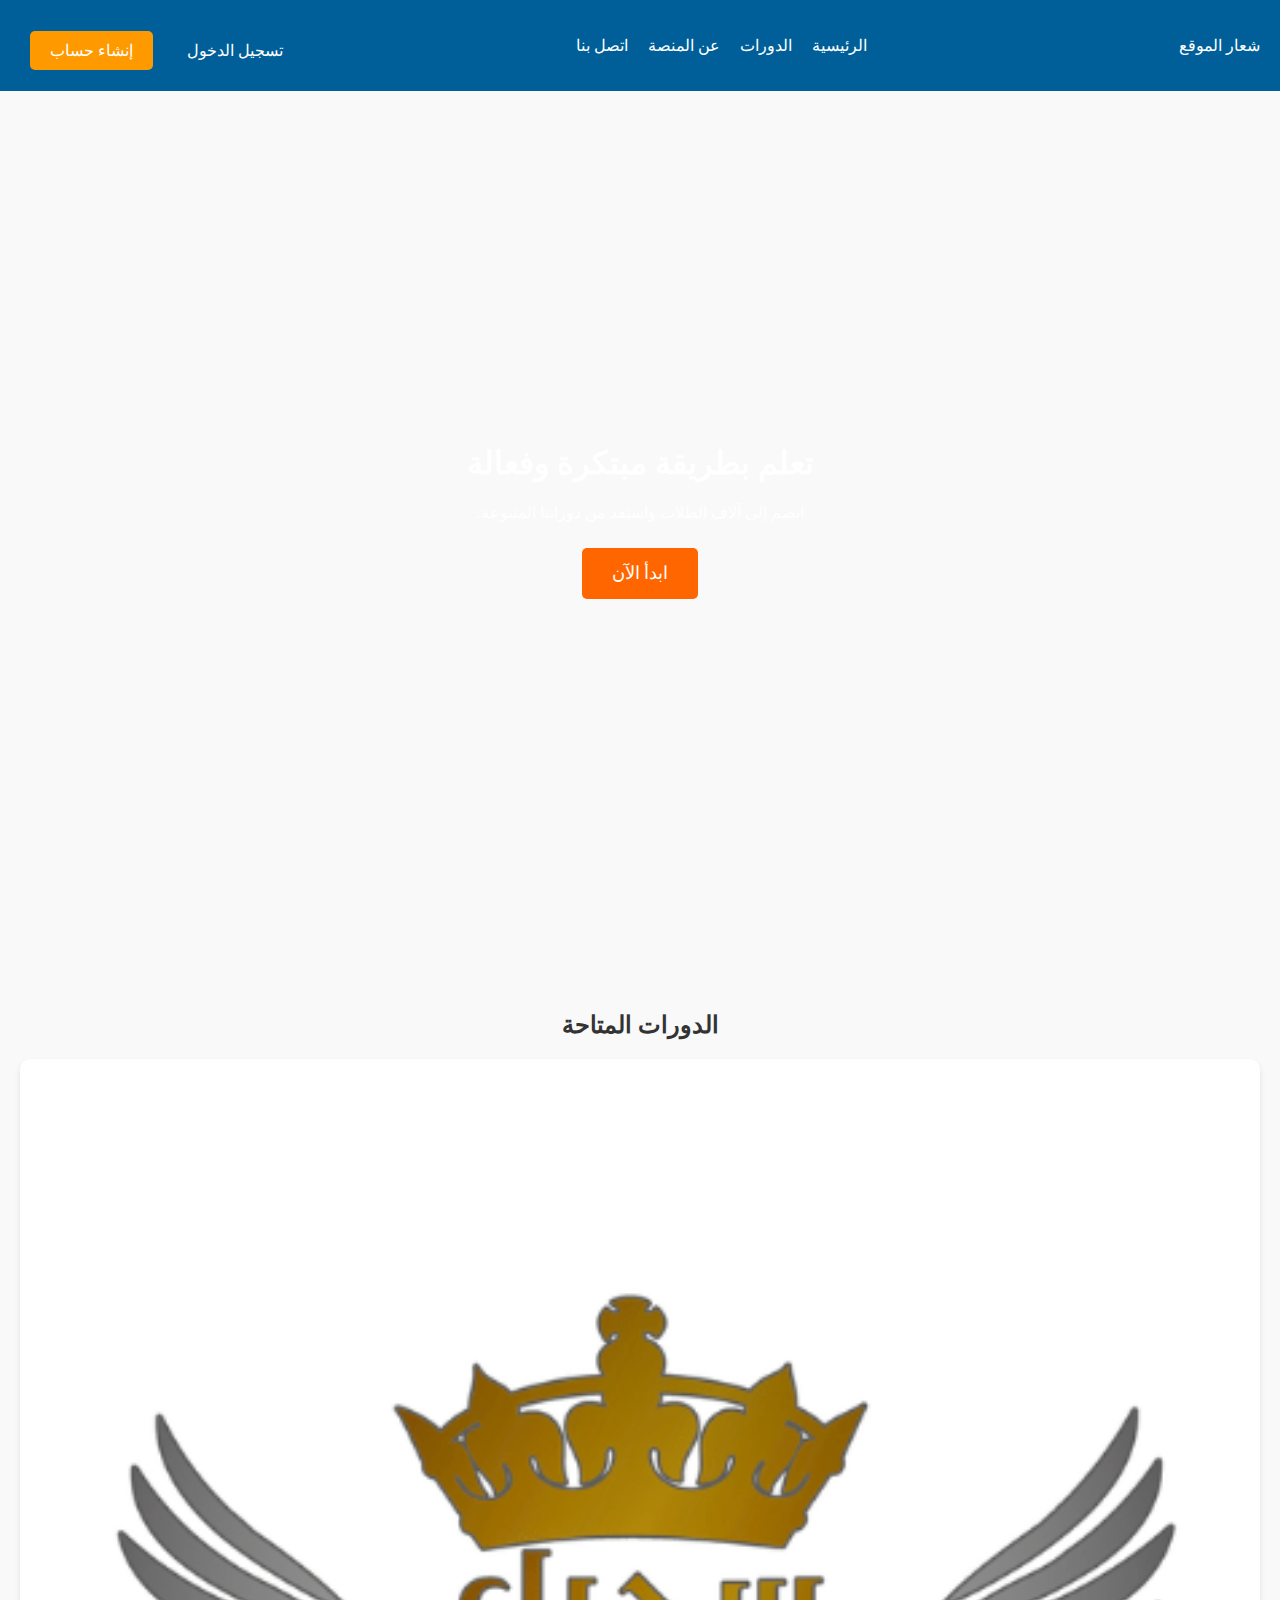
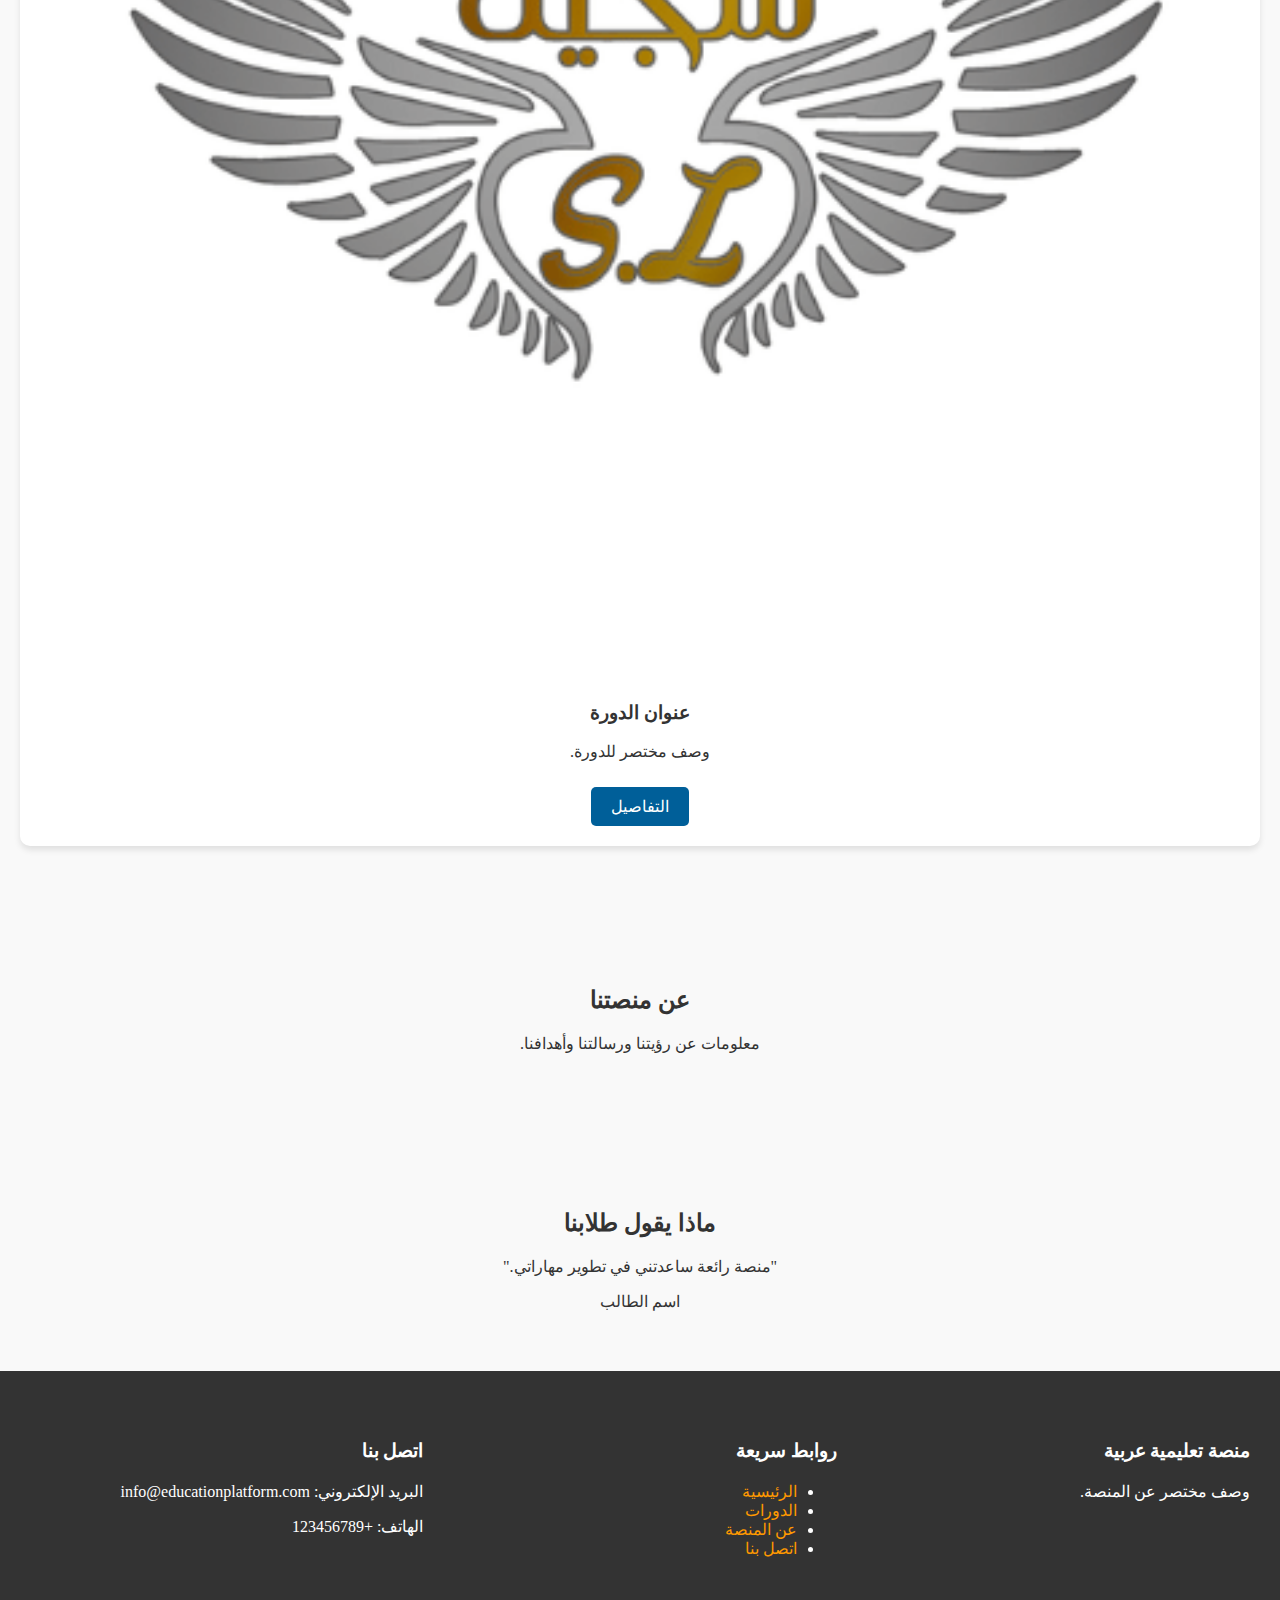
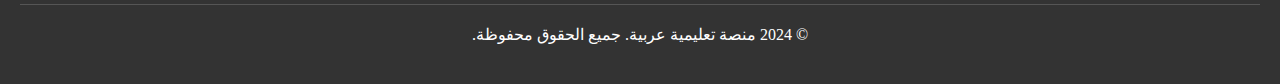
==== index.html @ 67d9465d "feat: adding index.html & build learning web page" ====
<!DOCTYPE html>
<html lang="ar" dir="rtl">
<head>
    <meta charset="UTF-8">
    <meta name="viewport" content="width=device-width, initial-scale=1.0">
    <title>منصة تعليمية عربية</title>
    <link rel="stylesheet" href="css/styles.css">
</head>
<body>
    <header>
        <div class="images/splash_screen.png.png">شعار الموقع</div>
        <nav>
            <ul>
                <li><a href="#home">الرئيسية</a></li>
                <li><a href="#courses">الدورات</a></li>
                <li><a href="#about">عن المنصة</a></li>
                <li><a href="#contact">اتصل بنا</a></li>
            </ul>
        </nav>
        <div class="auth-buttons">
            <a href="#login" class="btn">تسجيل الدخول</a>
            <a href="#signup" class="btn btn-primary">إنشاء حساب</a>
        </div>
    </header>

    <section id="hero">
        <div class="hero-content">
            <h1>تعلم بطريقة مبتكرة وفعالة</h1>
            <p>انضم إلى آلاف الطلاب واستفد من دوراتنا المتنوعة.</p>
            <a href="#courses" class="btn btn-primary">ابدأ الآن</a>
        </div>
    </section>

    <section id="courses">
        <h2>الدورات المتاحة</h2>
        <div class="course-grid">
            <!-- بطاقة دورة -->
            <div class="course-card">
                <img src="images/light_store.png" alt="دورة 1">
                <h3>عنوان الدورة</h3>
                <p>وصف مختصر للدورة.</p>
                <a href="#details" class="btn">التفاصيل</a>
            </div>
            <!-- تكرار البطاقات حسب الحاجة -->
        </div>
    </section>

    <section id="about">
        <h2>عن منصتنا</h2>
        <p>معلومات عن رؤيتنا ورسالتنا وأهدافنا.</p>
    </section>

    <section id="testimonials">
        <h2>ماذا يقول طلابنا</h2>
        <div class="testimonial-slider">
            <!-- شهادة طالب -->
            <div class="testimonial">
                <p>"منصة رائعة ساعدتني في تطوير مهاراتي."</p>
                <span>اسم الطالب</span>
            </div>
            <!-- تكرار الشهادات حسب الحاجة -->
        </div>
    </section>

    <footer>
        <div class="footer-content">
            <div class="footer-section about">
                <h3>منصة تعليمية عربية</h3>
                <p>وصف مختصر عن المنصة.</p>
            </div>
            <div class="footer-section links">
                <h3>روابط سريعة</h3>
                <ul>
                    <li><a href="#home">الرئيسية</a></li>
                    <li><a href="#courses">الدورات</a></li>
                    <li><a href="#about">عن المنصة</a></li>
                    <li><a href="#contact">اتصل بنا</a></li>
                </ul>
            </div>
            <div class="footer-section contact">
                <h3>اتصل بنا</h3>
                <p>البريد الإلكتروني: info@educationplatform.com</p>
                <p>الهاتف: +123456789</p>
                <div class="socials">
                    <a href="#"><i class="fab fa-facebook-f"></i></a>
                    <a href="#"><i class="fab fa-twitter"></i></a>
                    <a href="#"><i class="fab fa-instagram"></i></a>
                </div>
            </div>
        </div>
        <div class="footer-bottom">
            &copy; 2024 منصة تعليمية عربية. جميع الحقوق محفوظة.
        </div>
    </footer>

    <script src="js/scripts.js"></script>
</body>
</html>
---- css/styles.css ----
/* styles.css */

/* إعدادات عامة */
body {
    font-family: 'Arial, sans-serif';
    direction: rtl;
    margin: 0;
    padding: 0;
    background-color: #f9f9f9;
    color: #333;
}

header {
    display: flex;
    justify-content: space-between;
    align-items: center;
    background-color: #005f99;
    padding: 20px;
    color: #fff;
}

header .logo {
    font-size: 1.5em;
    font-weight: bold;
}

nav ul {
    list-style: none;
    display: flex;
    gap: 20px;
}

nav ul li a {
    color: #fff;
    text-decoration: none;
    font-weight: 500;
}

.auth-buttons .btn {
    margin-left: 10px;
    padding: 10px 20px;
    border: none;
    cursor: pointer;
    text-decoration: none;
    border-radius: 5px;
}

.auth-buttons .btn-primary {
    background-color: #ff9900;
    color: #fff;
}

#hero {
    background: url('hero-bg.jpg') no-repeat center center/cover;
    height: 80vh;
    display: flex;
    justify-content: center;
    align-items: center;
    color: #fff;
    text-align: center;
}

#hero .btn-primary {
    background-color: #ff6600;
    padding: 15px 30px;
    font-size: 1.1em;
}

section {
    padding: 60px 20px;
    text-align: center;
}

.course-grid {
    display: grid;
    grid-template-columns: repeat(auto-fit, minmax(250px, 1fr));
    gap: 20px;
}

.course-card {
    background-color: #fff;
    padding: 20px;
    border-radius: 10px;
    box-shadow: 0 4px 6px rgba(0,0,0,0.1);
}

.course-card img {
    width: 100%;
    border-radius: 10px 10px 0 0;
}

.btn {
    display: inline-block;
    margin-top: 10px;
    padding: 10px 20px;
    background-color: #005f99;
    color: #fff;
    text-decoration: none;
    border-radius: 5px;
}

.btn:hover {
    background-color: #004a80;
}

footer {
    background-color: #333;
    color: #fff;
    padding: 40px 20px;
}

.footer-content {
    display: flex;
    flex-wrap: wrap;
    justify-content: space-between;
}

.footer-section {
    flex: 1;
    min-width: 200px;
    margin: 10px;
}

.footer-section h3 {
    margin-bottom: 20px;
}

.footer-section a {
    color: #ff9900;
    text-decoration: none;
}

.footer-section a:hover {
    text-decoration: underline;
}

.footer-bottom {
    text-align: center;
    margin-top: 20px;
    border-top: 1px solid #555;
    padding-top: 20px;
}
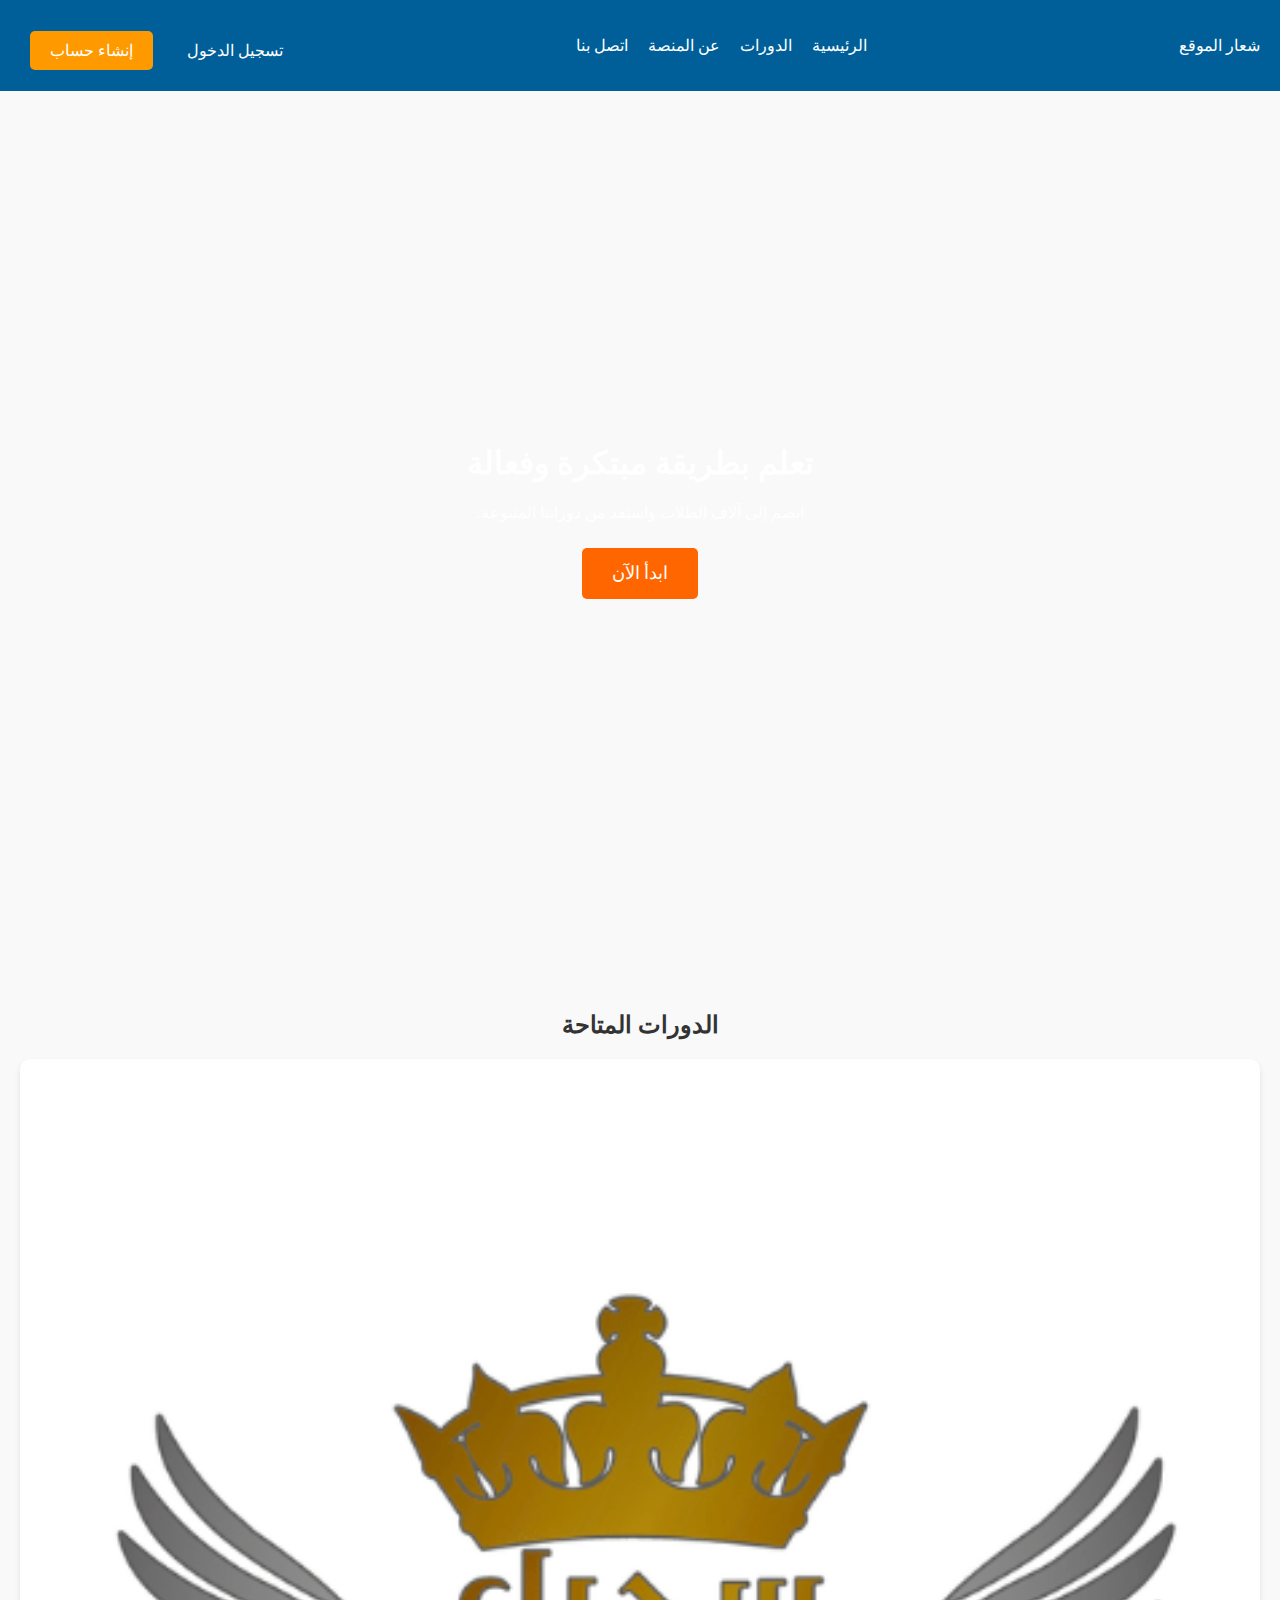
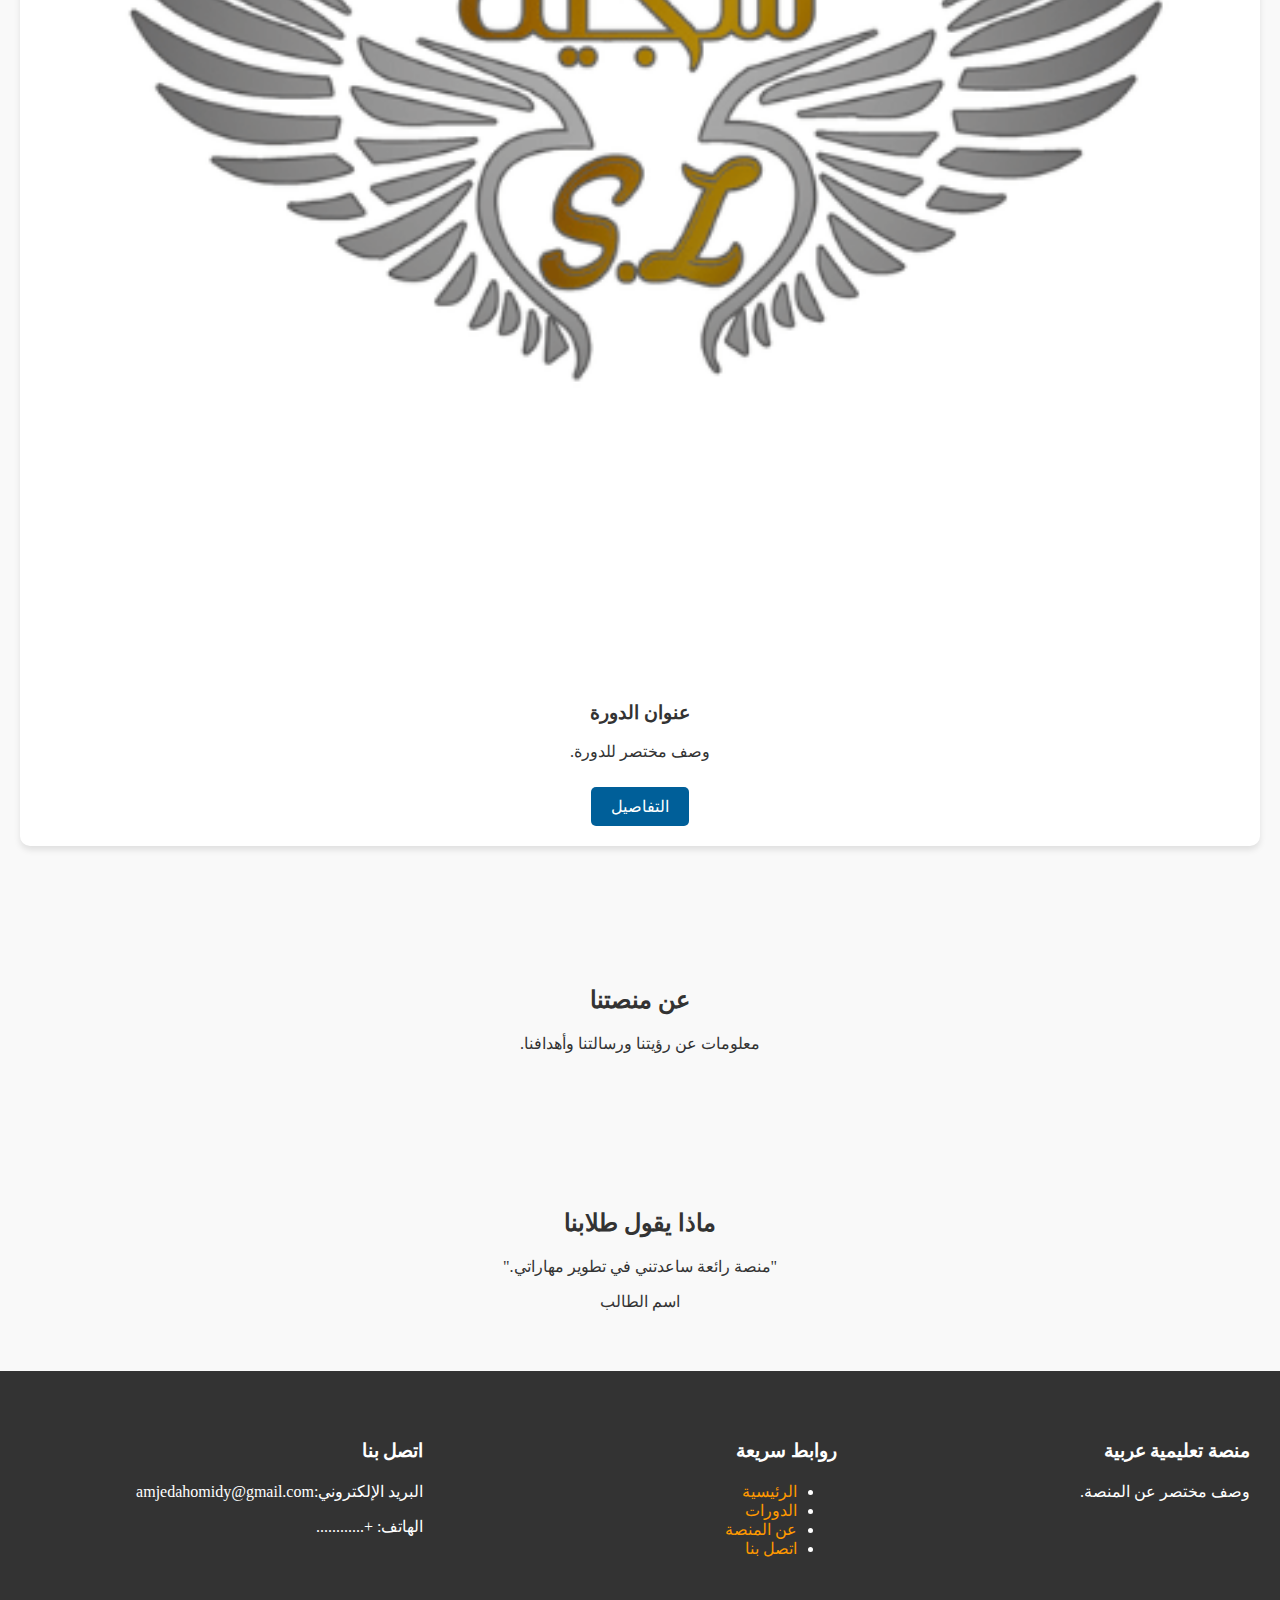
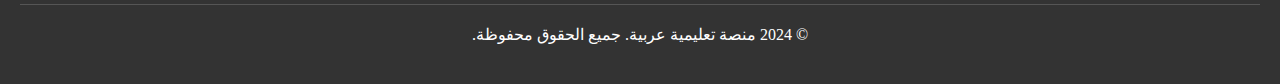
==== commit c7cfb5e5: "feat: about.html with style_about.css here I am using git tool . Thats very great . I like it." ====
--- a/index.html
+++ b/index.html
@@ -5,6 +5,11 @@
     <meta name="viewport" content="width=device-width, initial-scale=1.0">
     <title>منصة تعليمية عربية</title>
     <link rel="stylesheet" href="css/styles.css">
+    <!-- إضافة هذا داخل وسم <head> -->
+<link rel="preconnect" href="https://fonts.googleapis.com">
+<link rel="preconnect" href="https://fonts.gstatic.com" crossorigin>
+<link href="https://fonts.googleapis.com/css2?family=Tajawal:wght@400;700&display=swap" rel="stylesheet">
+
 </head>
 <body>
     <header>
@@ -73,14 +78,14 @@
                 <ul>
                     <li><a href="#home">الرئيسية</a></li>
                     <li><a href="#courses">الدورات</a></li>
-                    <li><a href="#about">عن المنصة</a></li>
+                    <li><a href="about.html">عن المنصة</a></li>
                     <li><a href="#contact">اتصل بنا</a></li>
                 </ul>
             </div>
             <div class="footer-section contact">
                 <h3>اتصل بنا</h3>
-                <p>البريد الإلكتروني: info@educationplatform.com</p>
-                <p>الهاتف: +123456789</p>
+                <p>البريد الإلكتروني:amjedahomidy@gmail.com</p>
+                <p>الهاتف: +............</p>
                 <div class="socials">
                     <a href="#"><i class="fab fa-facebook-f"></i></a>
                     <a href="#"><i class="fab fa-twitter"></i></a>
